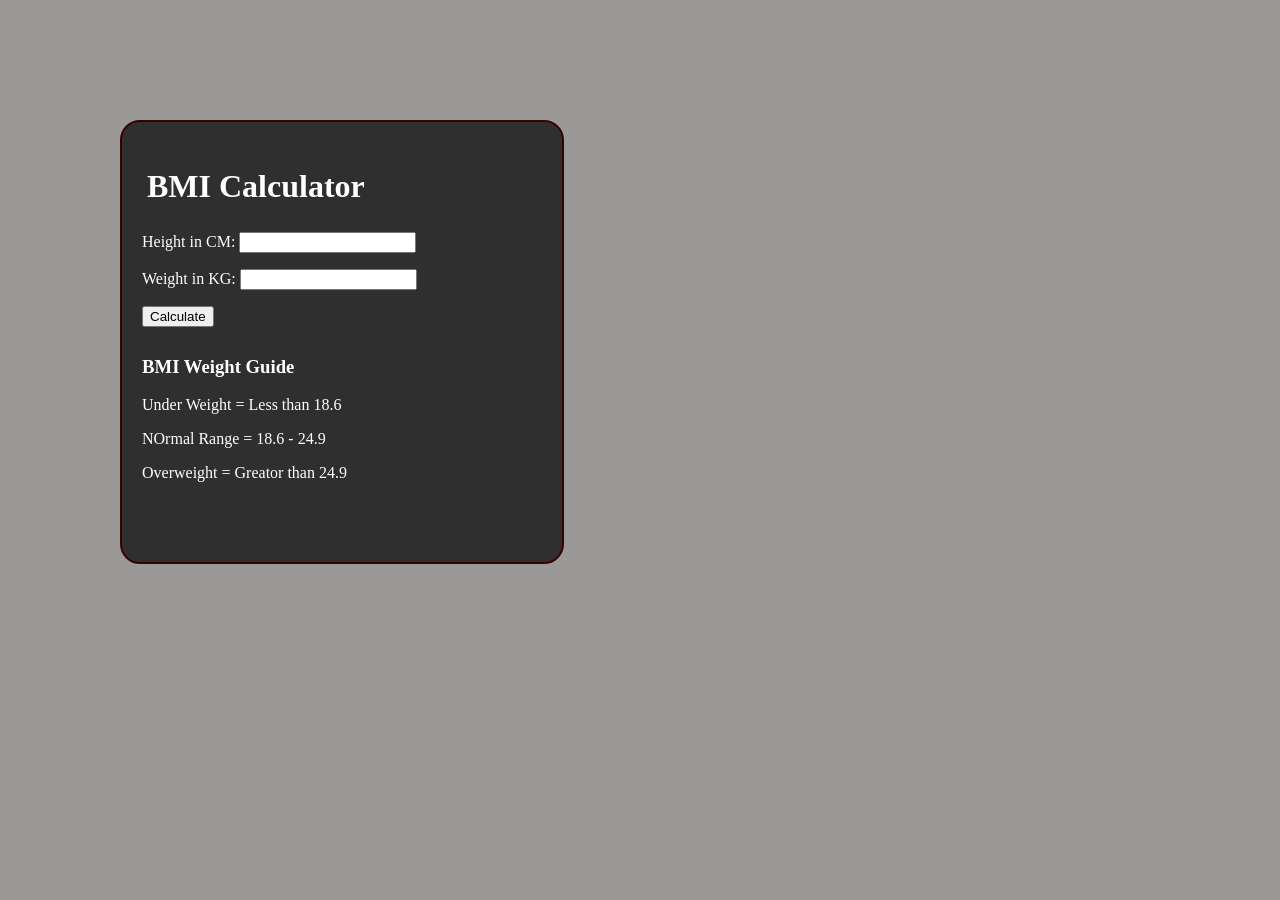
==== JavaScript/07_projects/02_BMICalculator/index.html @ 02e18156 "project 2 completed" ====
<!doctype html>
<html lang="en">
  <head>
    <meta charset="UTF-8" />
    <meta name="viewport" content="width=device-width, initial-scale=1.0" />
    <link rel="stylesheet" href="style.css" />
    <title>DOM Project | BMI Calculator</title>
    <style>
      .bg {
        background-color: #9b9898;
        color: #fff;
      }
    </style>
  </head>
  <body class="bg">
    <div class="container">
      <h1 id="heading">BMI Calculator</h1>
      <form action="">
        <p>
          <label for="height">Height in CM: </label
          ><input type="text" id="height" name="height" />
        </p>
        <p>
          <lable>Weight in KG: </lable>
          <input type="text" name="weight" id="weight" />
        </p>
        <button type="submit" style="cursor: pointer">Calculate</button>
        <!-- <button type="button" style="cursor: pointer">Reset</button> -->
        <div id="results"></div>
        <dir id="guide"></dir>
        <div id="weight-guide">
          <h3>BMI Weight Guide</h3>
          <p>Under Weight = Less than 18.6</p>
          <p>NOrmal Range = 18.6 - 24.9</p>
          <p>Overweight = Greator than 24.9</p>
        </div>
      </form>
    </div>
  </body>
  <script src="script.js"></script>
</html>
---- JavaScript/07_projects/02_BMICalculator/style.css ----
body {
  justify-items: center;
  padding: 7rem;
}
.container {
  border: 2px solid rgb(57, 1, 1);
  background-color: #2f2f2f;
  border-radius: 20px;
  padding: 20px;
  width: 400px;
  height: 400px;
  justify-items: center;
}

#heading {
  padding: 5px;
  font-weight: 800;
  font: bold;
}
#results {
  padding: 5px;
  color: red;
}
#guide {
  background-color: aliceblue;
  color: #000;
  font: bold;
  font-weight: 800;
}
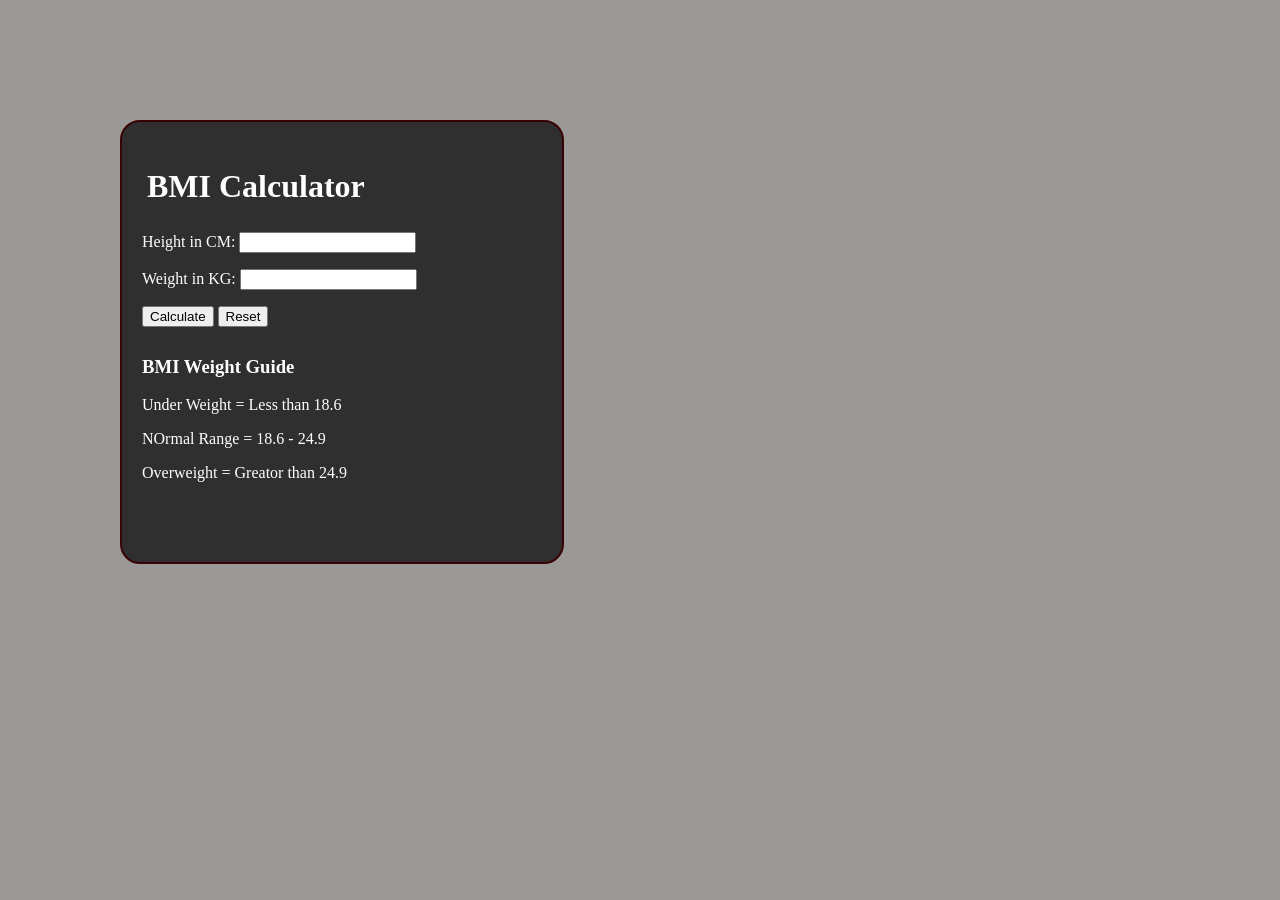
==== commit ee4ccbc1: "reset button added" ====
--- a/JavaScript/07_projects/02_BMICalculator/index.html
+++ b/JavaScript/07_projects/02_BMICalculator/index.html
@@ -25,7 +25,7 @@
           <input type="text" name="weight" id="weight" />
         </p>
         <button type="submit" style="cursor: pointer">Calculate</button>
-        <!-- <button type="button" style="cursor: pointer">Reset</button> -->
+        <button type="button" id="reset" style="cursor: pointer">Reset</button>
         <div id="results"></div>
         <dir id="guide"></dir>
         <div id="weight-guide">
